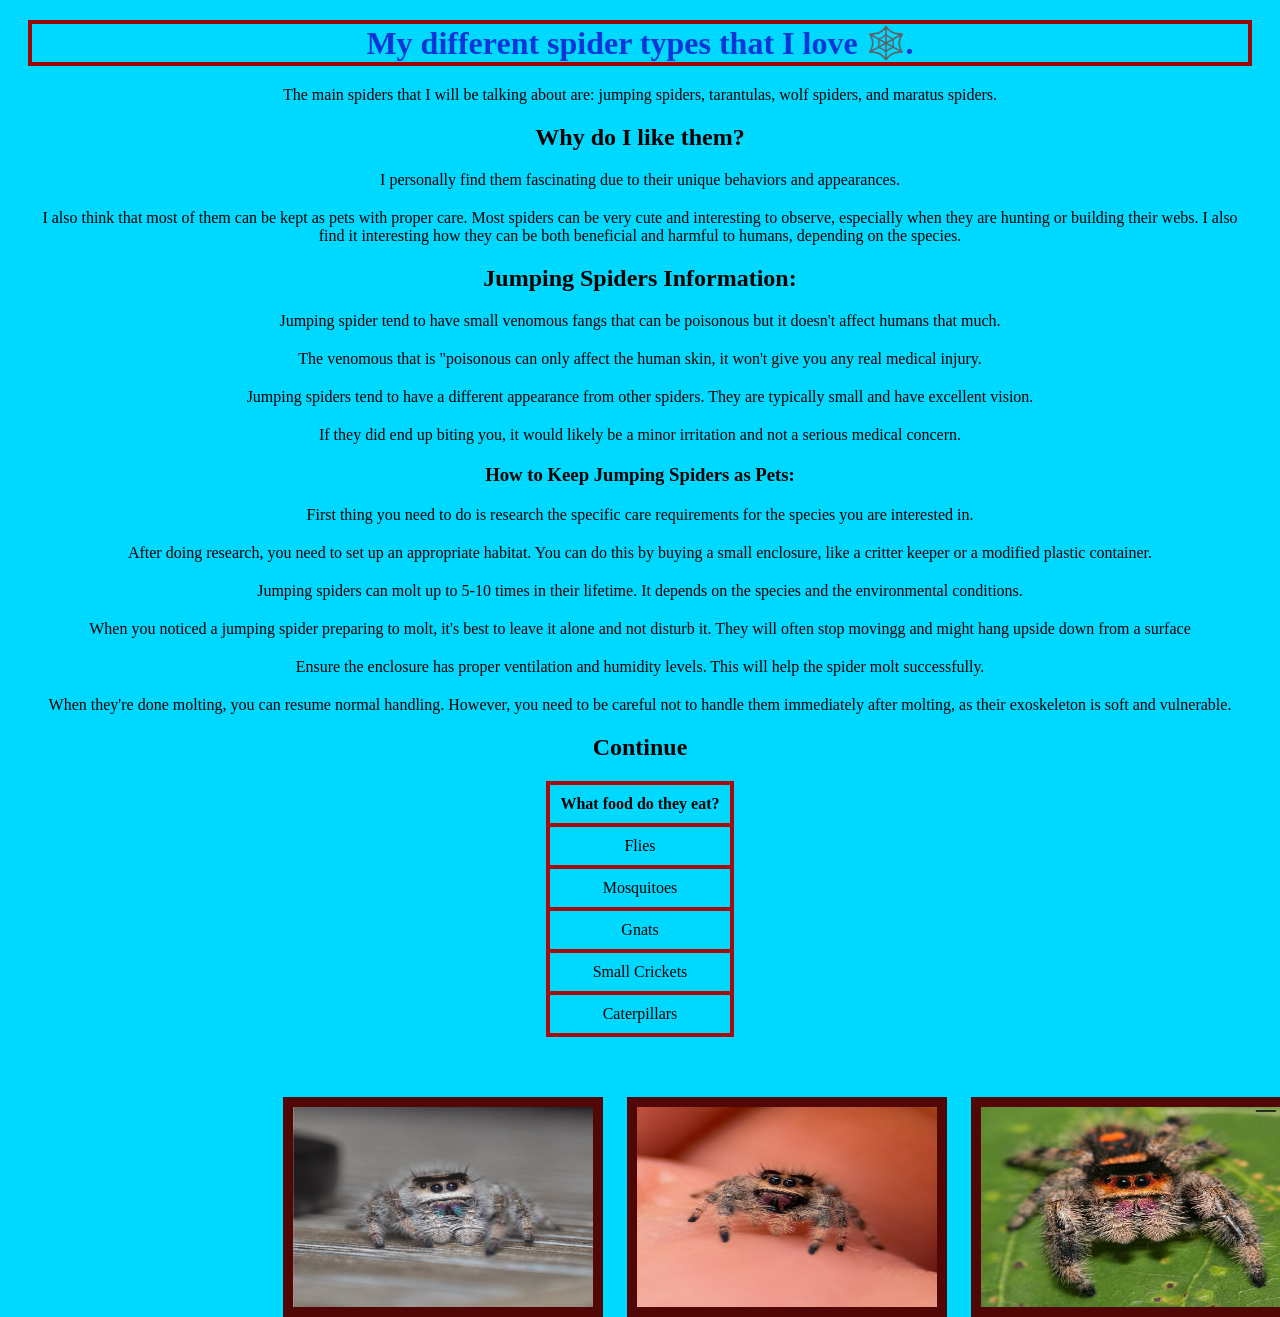
==== spider-manglazer3000-main/index.html @ 740da4ef "Add files via upload" ====
<!DOCTYPE html>
<html lang="en">
    <head>
        <meta charset="UTF-8">
        <meta name="description" content="My personal favorite spiders">
        <meta name="viewport" content="width=device-width, initial-scale=1.0">
        <title>Spider glazer 3000</title>

        <link rel="stylesheet" href="./global.css" type="text/css">
    </head>
    <body>
        <!-- Information -->
            <h1>My different spider types that I love 🕸️.</h1>
            <p>The main spiders that I will be talking about are: jumping spiders, tarantulas, wolf spiders, and maratus spiders.</p>
            <h2>Why do I like them?</h2>
            <p>I personally find them fascinating due to their unique behaviors and appearances.</p>
            <p>I also think that most of them can be kept as pets with proper care. Most spiders can be very cute and interesting to observe, especially when they are hunting or building their webs. I also find it interesting how they can be both beneficial and harmful to humans, depending on the species.</p>
        
        <!-- jumping spiders information -->
            <h2>Jumping Spiders Information:</h2>
            <p>Jumping spider tend to have small venomous fangs that can be poisonous but it doesn't affect humans that much.</p>
            <p>The venomous that is "poisonous can only affect the human skin, it won't give you any real medical injury.</p>
            <p>Jumping spiders tend to have a different appearance from other spiders. They are typically small and have excellent vision.</p>
            <p>If they did end up biting you, it would likely be a minor irritation and not a serious medical concern.</p>
        <!-- How to keep one as a pet? -->
            <h3>How to Keep Jumping Spiders as Pets:</h3>
            <p>First thing you need to do is research the specific care requirements for the species you are interested in.</p>
            <p>After doing research, you need to set up an appropriate habitat. You can do this by buying a small enclosure, like a critter keeper or a modified plastic container.</p>
            <p>Jumping spiders can molt up to 5-10 times in their lifetime. It depends on the species and the environmental conditions.</p>
            <p>When you noticed a jumping spider preparing to molt, it's best to leave it alone and not disturb it. They will often stop movingg and might hang upside down from a surface</p>
            <p>Ensure the enclosure has proper ventilation and humidity levels. This will help the spider molt successfully.</p>
            <p>When they're done molting, you can resume normal handling. However, you need to be careful not to handle them immediately after molting, as their exoskeleton is soft and vulnerable.</p>
        <h2>Continue</h2>
        <table>
        <!-- chart of food for jumping spiders -->
        <tr>
            <th>What food do they eat?</th>
        </tr>

        <tr>
            <td>Flies</td>
        </tr>

        <tr>
            <td>Mosquitoes</td>
        </tr>

        <tr>
            <td>Gnats</td>
        </tr>

        <tr>
            <td>Small Crickets</td>
        </tr>

        <tr>
            <td>Caterpillars</td>
        </tr>
        </table>
            <img src="../images/jumping_spider_one.jpg" alt="Jumping Spider" style="margin-top: 20px; margin-left: 20px; width: 300px; height: 200px;">
            <img src="../images/jumping_spider_two.jpg" alt="Jumping Spider" style="margin-top: 20px; margin-left: 20px; width: 300px; height: 200px;">
            <img src="../images/jumping_spider_three.jpg" alt="Jumping Spider" style="margin-top: 20px; margin-left: 20px; width: 300px; height: 200px;">
            
    </body>
</html>
---- spider-manglazer3000-main/global.css ----
table {
    border:4px solid rgb(105, 0, 0);
    border-collapse: collapse;
    margin: 20px;
    text-align: center;
    margin-left: auto;
    margin-right: auto;
}

th, td {
    border: 4px solid rgb(167, 11, 11);
    padding: 10px;
    text-align: center;
}

h1 {
    text-align: center;
    margin: 20px;
    border: 4px solid rgb(153, 6, 6);
    color: rgb(9, 54, 216);
    
}

p {
    text-align: center;
    margin: 20px;
}

h2 {
    text-align: center;
    margin: 20px;
}

p {
    text-align: center;
    margin: 20px;
}

p {
    text-align: center;
    margin: 20px;
}

h2 {
    text-align: center;
    margin: 20px;
}

p {
    text-align: center;
    margin: 20px;
}

p {
    text-align: center;
    margin: 20px;
}

p {
    text-align: center;
    margin: 20px;
}

p {
    text-align: center;
    margin: 20px;
}

h3 {
    text-align: center;
    margin: 20px;
}

p {
    text-align: center;
    margin: 20px;
}

h2 {
    text-align: center;
    margin: 20px;
}

img {
  transform: translate(255px, 20px); 
}

img {
    border: 10px solid rgb(82, 7, 7);
}

body {
    background-color: rgb(0, 217, 255);
}
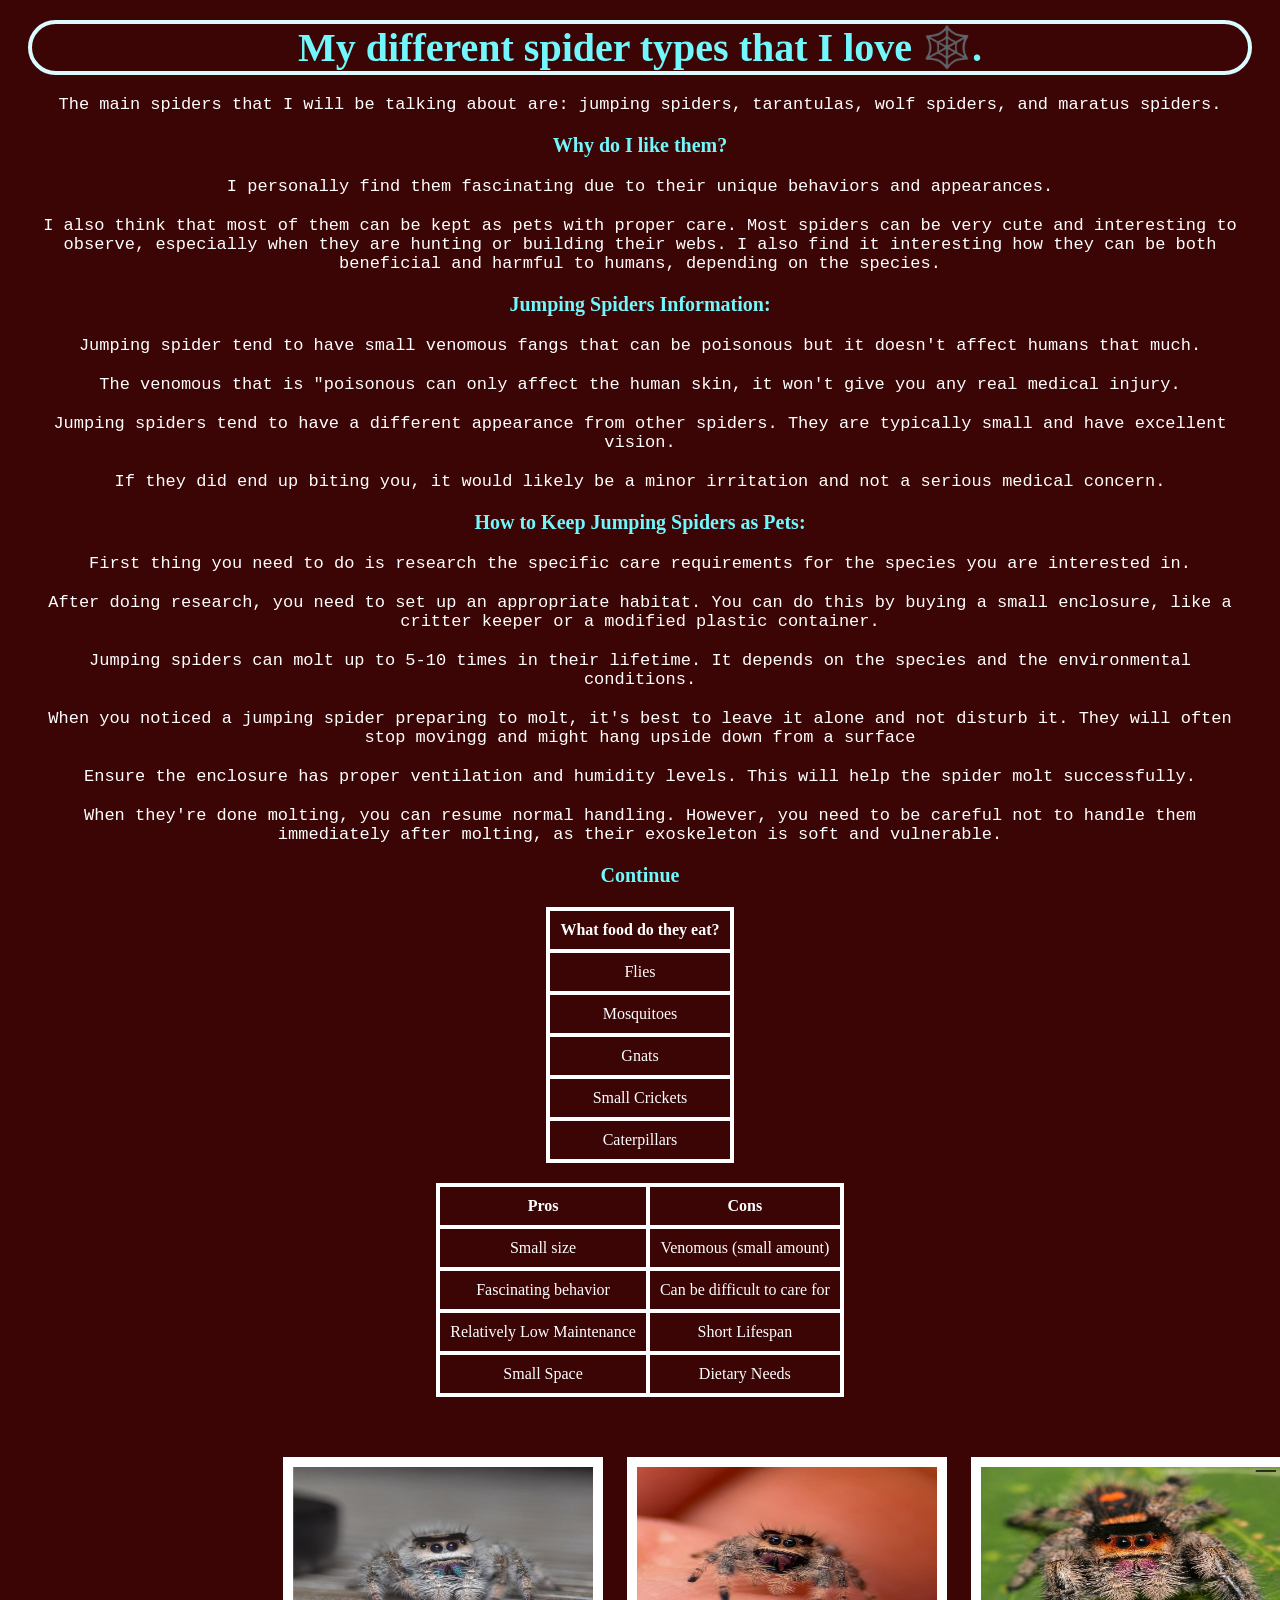
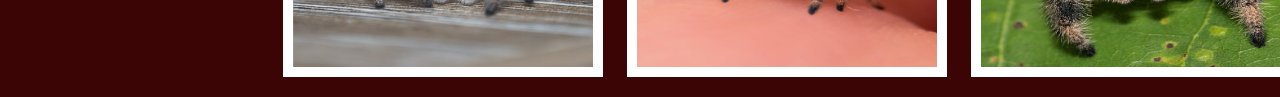
==== commit 6ae3b0c3: "Add files via upload" ====
--- a/spider-manglazer3000-main/index.html
+++ b/spider-manglazer3000-main/index.html
@@ -57,9 +57,35 @@
             <td>Caterpillars</td>
         </tr>
         </table>
+
+        <table>
+                <tbody><tr><th>Pros</th>
+                <th>Cons</th>
+
+            </tr><tr>
+                <td>Small size</td>
+                <td>Venomous (small amount)</td>
+            </tr>
+
+            <tr>
+                <td>Fascinating behavior</td>
+                <td>Can be difficult to care for</td>
+            </tr>
+            
+            <tr>
+                <td>Relatively Low Maintenance</td>
+                <td>Short Lifespan</td>
+            </tr>
+
+            <tr>
+                <td>Small Space</td>
+                <td>Dietary Needs</td>
+            </tr>
+       
+        </tbody></table>
             <img src="../images/jumping_spider_one.jpg" alt="Jumping Spider" style="margin-top: 20px; margin-left: 20px; width: 300px; height: 200px;">
             <img src="../images/jumping_spider_two.jpg" alt="Jumping Spider" style="margin-top: 20px; margin-left: 20px; width: 300px; height: 200px;">
             <img src="../images/jumping_spider_three.jpg" alt="Jumping Spider" style="margin-top: 20px; margin-left: 20px; width: 300px; height: 200px;">
             
-    </body>
+</body>
 </html>
--- a/spider-manglazer3000-main/global.css
+++ b/spider-manglazer3000-main/global.css
@@ -1,34 +1,44 @@
 table {
-    border:4px solid rgb(105, 0, 0);
+    border:4px solid rgb(255, 255, 255);
     border-collapse: collapse;
     margin: 20px;
     text-align: center;
     margin-left: auto;
     margin-right: auto;
+    color: rgb(255, 255, 255);
 }
 
 th, td {
-    border: 4px solid rgb(167, 11, 11);
+    border: 4px solid rgb(255, 255, 255);
     padding: 10px;
     text-align: center;
+    color: rgb(255, 255, 255);
 }
 
 h1 {
     text-align: center;
     margin: 20px;
-    border: 4px solid rgb(153, 6, 6);
-    color: rgb(9, 54, 216);
-    
+    border: 4px solid rgb(219, 252, 255);
+    color: rgb(113, 247, 252);
+    border-radius: 30px;
+    font-family: cursive;
+    font-size: 40px;
 }
 
 p {
     text-align: center;
     margin: 20px;
+    font-family:monospace;
+    color: rgb(255, 255, 255);
+    font-size: 17px;
 }
 
 h2 {
     text-align: center;
     margin: 20px;
+    color: rgb(113, 247, 252);
+    font-family: cursive;
+    font-size: 20px;
 }
 
 p {
@@ -44,6 +54,9 @@
 h2 {
     text-align: center;
     margin: 20px;
+    color: rgb(113, 247, 252);
+    font-family: cursive;
+    font-size: 20px;
 }
 
 p {
@@ -69,6 +82,9 @@
 h3 {
     text-align: center;
     margin: 20px;
+    color: rgb(113, 247, 252);
+    font-family: cursive;
+    font-size: 20px;
 }
 
 p {
@@ -79,6 +95,9 @@
 h2 {
     text-align: center;
     margin: 20px;
+    color: rgb(113, 247, 252);
+    font-family: cursive;
+    font-size: 20px;
 }
 
 img {
@@ -86,9 +105,9 @@
 }
 
 img {
-    border: 10px solid rgb(82, 7, 7);
+    border: 10px solid rgb(255, 255, 255);
 }
 
 body {
-    background-color: rgb(0, 217, 255);
+    background-color: rgb(60, 5, 5);
 }
